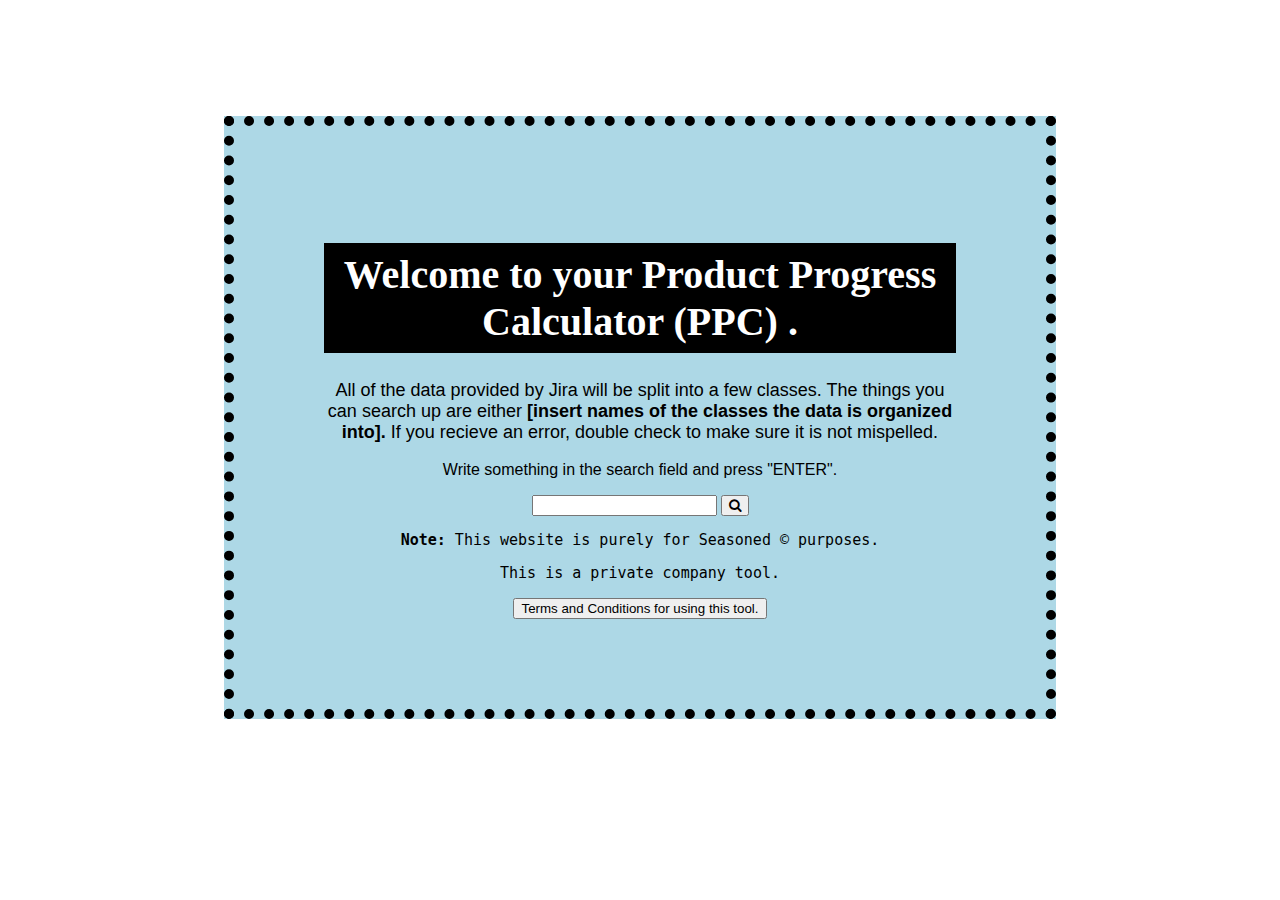
==== index.html @ 7ea28bff "created a page that favascript links to so that your search results open in a new page" ====
<!DOCTYPE html>
<html>
<head>


	<link rel="stylesheet" type="text/css" href="index.css">
	<script type="text/javascript" src="index.js"></script>
	<link rel="stylesheet" href="https://cdnjs.cloudflare.com/ajax/libs/font-awesome/4.7.0/css/font-awesome.min.css">
	<title>PCC Tool</title>


</head>
<body>

	<br> </br>
	<br> </br>
	<br> </br>

	<div style = "border-style: dotted; border-width: 10px; float: middle; width: 50%; background-color: lightblue; padding: 90px; text-align: center; background-image: seasoned.jpg;">
		<h1 style="padding: 8px; font-family: Verdana; font-size: 40px; background-color: black; color: white;">Welcome to your Product Progress Calculator (PPC) .</h1>
		<p style="font-family: Helvetica; font-size: 18px;">All of the data provided by Jira will be split into a few classes. The things you can search up are either <b> [insert names of the classes the data is organized into]. </b> If you recieve an error, double check to make sure it is not mispelled.</p>
		<p style="font-family: Helvetica;">Write something in the search field and press "ENTER".</p>

		<form>
			<input type="search" id="searchInput" onsearch="myFunction()" name="searchData">
			<button type="button" style="font-family: sans-serif;">
				<i class="fa fa-search"></i>
			</button>
		</form>

		<p style="font-size: 15px; font-family: monospace;"><strong>Note:</strong> This website is purely for Seasoned &copy; purposes. </p> 
		<p style="font-size: 15px; font-family: monospace;">This is a private company tool. </p>
		<p id="demo"></p>

		<button id="aboutCreator" onclick="javascript:alert('                  THIS TOOL IS PROPERTY OF SEASONED.CO AND ALL OF THE INFORMATION / DATA IN THIS WEBSITE. This tool was created purely for the purpose of helping Miranda in her calculations of the estimated hours left on projects, and to make it easier for her to access information about projects. This tool helps so that the information about projects and their progress is retrieved from JIRA and automatically organized, making it simpler to look at a project and its progress. This is completely private and confidential information.                                                                                                              By using this site, you swear to not leak this information in any way, and you are using this data only to better the company. You are promising not to give out this information, or sell it in any way, and you swear to not misuse this information. You swear that you are only using this information in a way that can help Seasoned. You also swear that this information will not go outside of the Seasoned employee community. We thank you for your cooperation and enjoy using this tool.')">Terms and Conditions for using this tool.</button>
	</div>

</body>
</html>
---- index.css ----
body {
	background-image: url("https://image.ibb.co/d7LF7o/seasoned.jpg");
}
div {
	float: center;
	display: block;
    margin-left: auto;
    margin-right: auto;
}
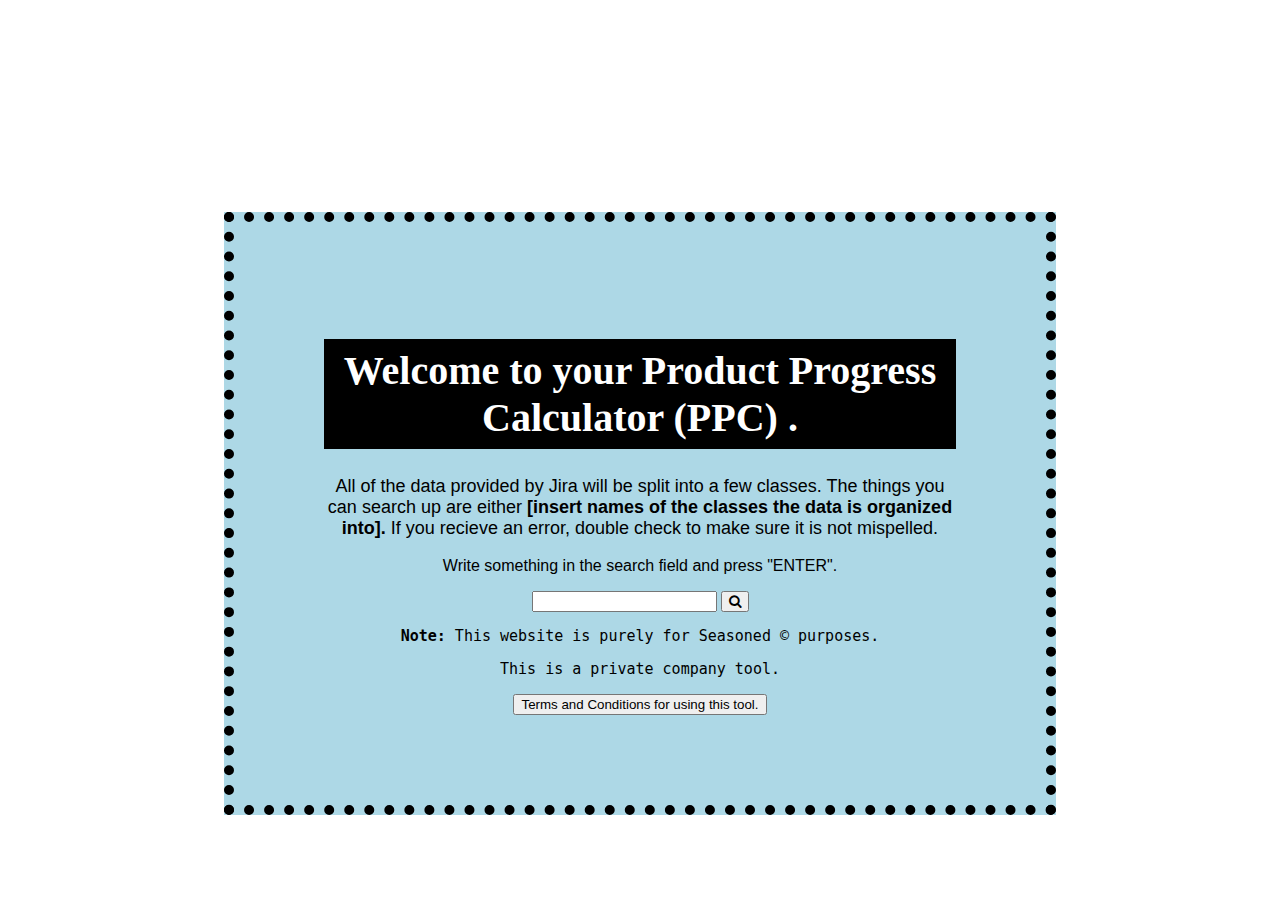
==== commit d2daa29b: "created 4 pages that link to each other using nav tags and implementing  a link to the open sprints " ====
--- a/index.html
+++ b/index.html
@@ -2,9 +2,24 @@
 <html>
 <head>
 
+	<nav>
+		<div style="width: 10%;">
+			<a href="contact.html" style="font-family: monospace; color: white; font-size: 20px;">Help</a>
+		</div>
+		<div style="width: 10%;">
+			<a href="index.html" style="font-family: monospace; color: white; font-size: 20px;">Search</a>
+		</div>
+		<div style="width: 10%;">
+			<a href="https://seasoned.atlassian.net/browse/SS-2074?filter=11645" target="_blank" style="font-family: monospace; color: white; font-size: 20px;">JIRA</a>
+		</div>
+		<div style="width: 10%;">
+			<a href="home.html" style="font-family: monospace; color: white; font-size: 20px;">HOME</a>
+		</div>
+	</nav>
 
 	<link rel="stylesheet" type="text/css" href="index.css">
-	<script type="text/javascript" src="index.js"></script>
+	<script type="text/javascript" src="index.js"></script>		
+	<script type="text/javascript" src="result.js"></script>
 	<link rel="stylesheet" href="https://cdnjs.cloudflare.com/ajax/libs/font-awesome/4.7.0/css/font-awesome.min.css">
 	<title>PCC Tool</title>
 
@@ -21,9 +36,9 @@
 		<p style="font-family: Helvetica; font-size: 18px;">All of the data provided by Jira will be split into a few classes. The things you can search up are either <b> [insert names of the classes the data is organized into]. </b> If you recieve an error, double check to make sure it is not mispelled.</p>
 		<p style="font-family: Helvetica;">Write something in the search field and press "ENTER".</p>
 
-		<form>
-			<input type="search" id="searchInput" onsearch="myFunction()" name="searchData">
-			<button type="button" style="font-family: sans-serif;">
+		<form action="result.html">
+			<input type="search" id="searchInput" onsearch="searchInput" name="searchbutton">
+			<button type="submit" style="font-family: sans-serif;">
 				<i class="fa fa-search"></i>
 			</button>
 		</form>
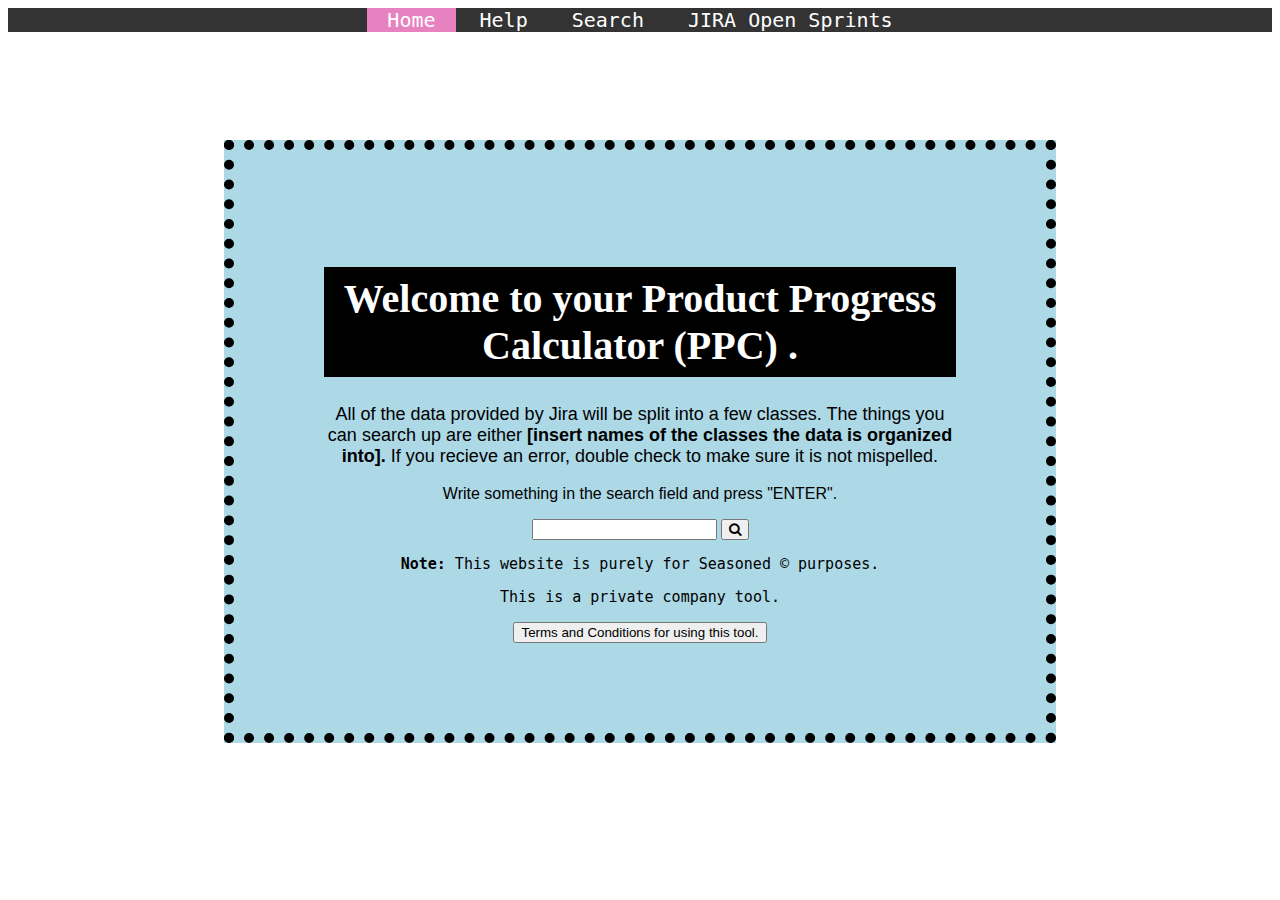
==== commit 7b33a63e: "made a nav bar and basic pages for each (they used to be blank)" ====
--- a/index.html
+++ b/index.html
@@ -2,20 +2,12 @@
 <html>
 <head>
 
-	<nav>
-		<div style="width: 10%;">
-			<a href="contact.html" style="font-family: monospace; color: white; font-size: 20px;">Help</a>
-		</div>
-		<div style="width: 10%;">
-			<a href="index.html" style="font-family: monospace; color: white; font-size: 20px;">Search</a>
-		</div>
-		<div style="width: 10%;">
-			<a href="https://seasoned.atlassian.net/browse/SS-2074?filter=11645" target="_blank" style="font-family: monospace; color: white; font-size: 20px;">JIRA</a>
-		</div>
-		<div style="width: 10%;">
-			<a href="home.html" style="font-family: monospace; color: white; font-size: 20px;">HOME</a>
-		</div>
-	</nav>
+	<div class="topnav">  
+		<a style="font-family: monospace; font-size: 20px; color: white;" class="active" href="home.html">Home</a>
+		<a style="font-family: monospace; font-size: 20px; color: white;" href="contact.html">Help</a>
+		<a style="font-family: monospace; font-size: 20px; color: white;" href="index.html">Search</a>
+		<a style="font-family: monospace; font-size: 20px; color: white;" href="https://seasoned.atlassian.net/browse/SS-2074?filter=11645" target="_blank">JIRA Open Sprints</a>
+	</div>
 
 	<link rel="stylesheet" type="text/css" href="index.css">
 	<script type="text/javascript" src="index.js"></script>		
--- a/index.css
+++ b/index.css
@@ -6,4 +6,34 @@
 	display: block;
     margin-left: auto;
     margin-right: auto;
+    text-align: center;
+}
+
+.topnav {
+    background-color: #333;
+    overflow: hidden;
+}
+
+/* Style the links inside the navigation bar */
+.topnav a {
+    float: center;
+    color: #f2f2f2;
+    text-align: center;
+    padding: 20px;
+    text-decoration: none;
+    font-size: 17px;
+    padding-top: 20px;
+    padding-bottom: 20px;
+}
+
+/* Change the color of links on hover */
+.topnav a:hover {
+    background-color: #ddd;
+    color: black;
+}
+
+/* Add a color to the active/current link */
+.topnav a.active {
+    background-color: #e881bf;
+    color: white;
 }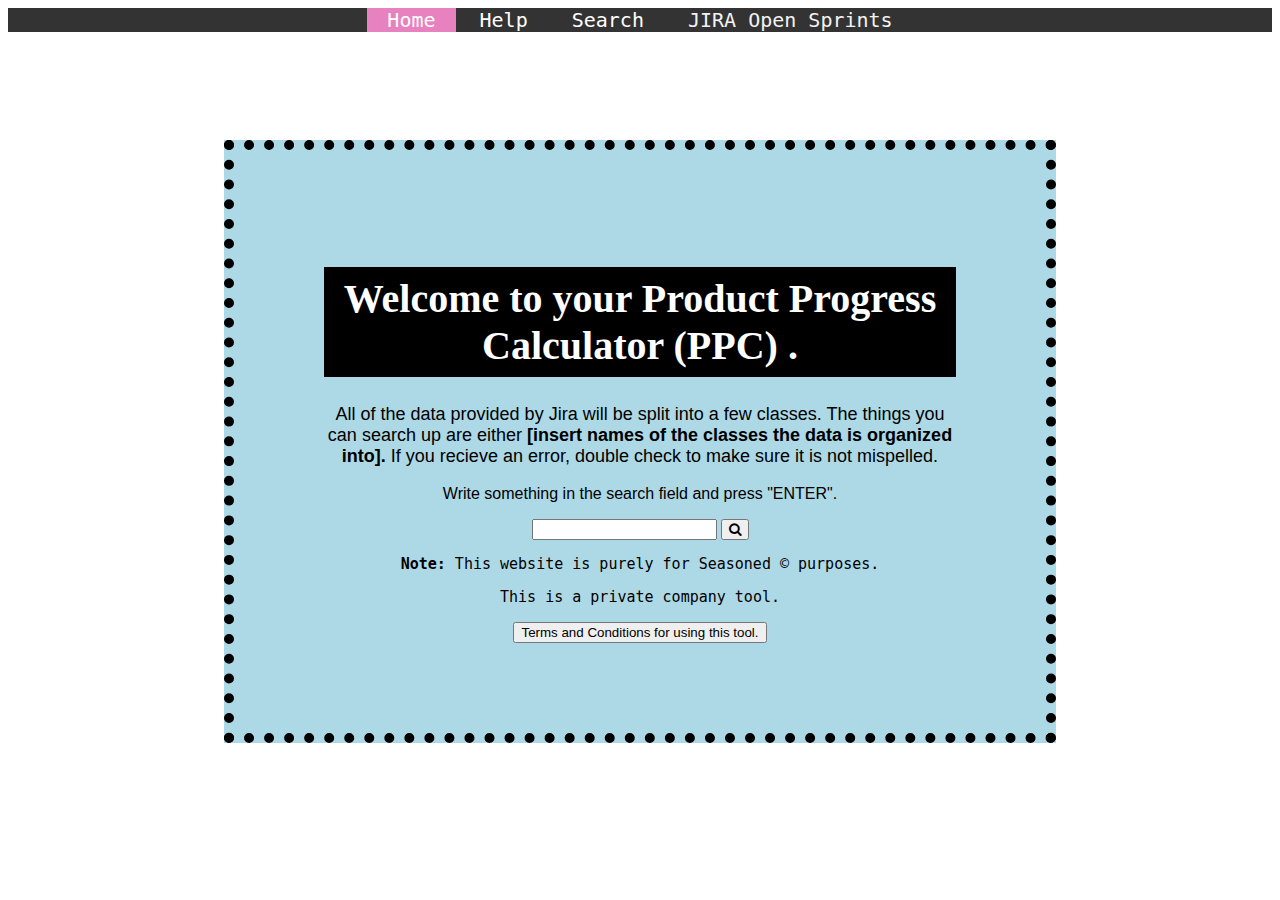
==== commit f1fd16a0: "changed some colors" ====
--- a/index.html
+++ b/index.html
@@ -6,7 +6,7 @@
 		<a style="font-family: monospace; font-size: 20px; color: white;" class="active" href="home.html">Home</a>
 		<a style="font-family: monospace; font-size: 20px; color: white;" href="contact.html">Help</a>
 		<a style="font-family: monospace; font-size: 20px; color: white;" href="index.html">Search</a>
-		<a style="font-family: monospace; font-size: 20px; color: white;" href="https://seasoned.atlassian.net/browse/SS-2074?filter=11645" target="_blank">JIRA Open Sprints</a>
+		<a style="font-family: monospace; font-size: 20px;" href="https://seasoned.atlassian.net/browse/SS-2074?filter=11645" target="_blank">JIRA Open Sprints</a>
 	</div>
 
 	<link rel="stylesheet" type="text/css" href="index.css">
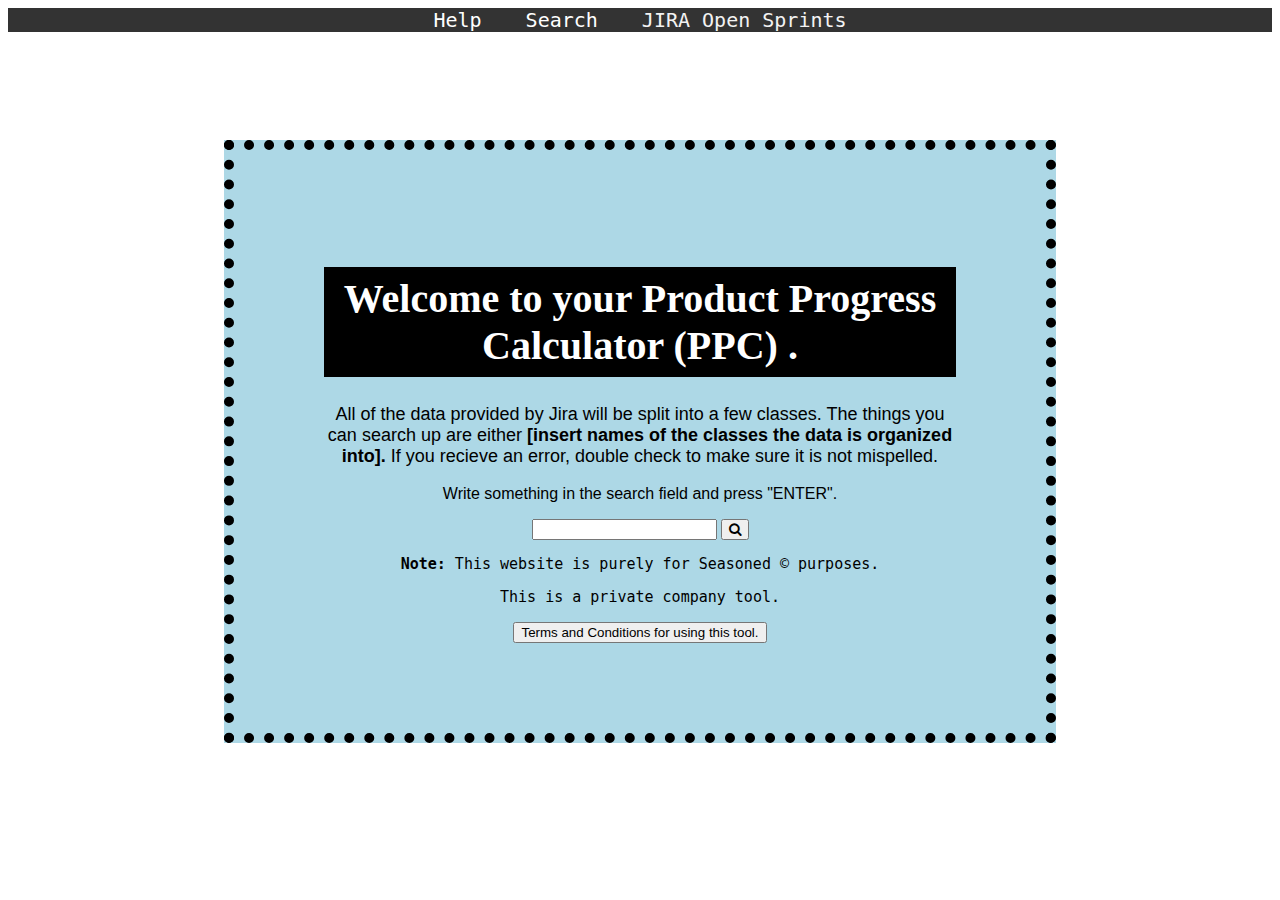
==== commit a121e61c: "deleted the home page - uneccessaary" ====
--- a/index.html
+++ b/index.html
@@ -1,17 +1,17 @@
 <!DOCTYPE html>
 <html>
 <head>
-
+<!-- 	<script data-main="result.js" src="scripts/require.js"></script>
+ -->
 	<div class="topnav">  
-		<a style="font-family: monospace; font-size: 20px; color: white;" class="active" href="home.html">Home</a>
 		<a style="font-family: monospace; font-size: 20px; color: white;" href="contact.html">Help</a>
 		<a style="font-family: monospace; font-size: 20px; color: white;" href="index.html">Search</a>
 		<a style="font-family: monospace; font-size: 20px;" href="https://seasoned.atlassian.net/browse/SS-2074?filter=11645" target="_blank">JIRA Open Sprints</a>
 	</div>
 
-	<link rel="stylesheet" type="text/css" href="index.css">
-	<script type="text/javascript" src="index.js"></script>		
-	<script type="text/javascript" src="result.js"></script>
+	<link rel="stylesheet" type="text/css" href="index.css">	
+<!-- 	<script type="text/javascript" src="result.js"></script>
+ -->
 	<link rel="stylesheet" href="https://cdnjs.cloudflare.com/ajax/libs/font-awesome/4.7.0/css/font-awesome.min.css">
 	<title>PCC Tool</title>
 
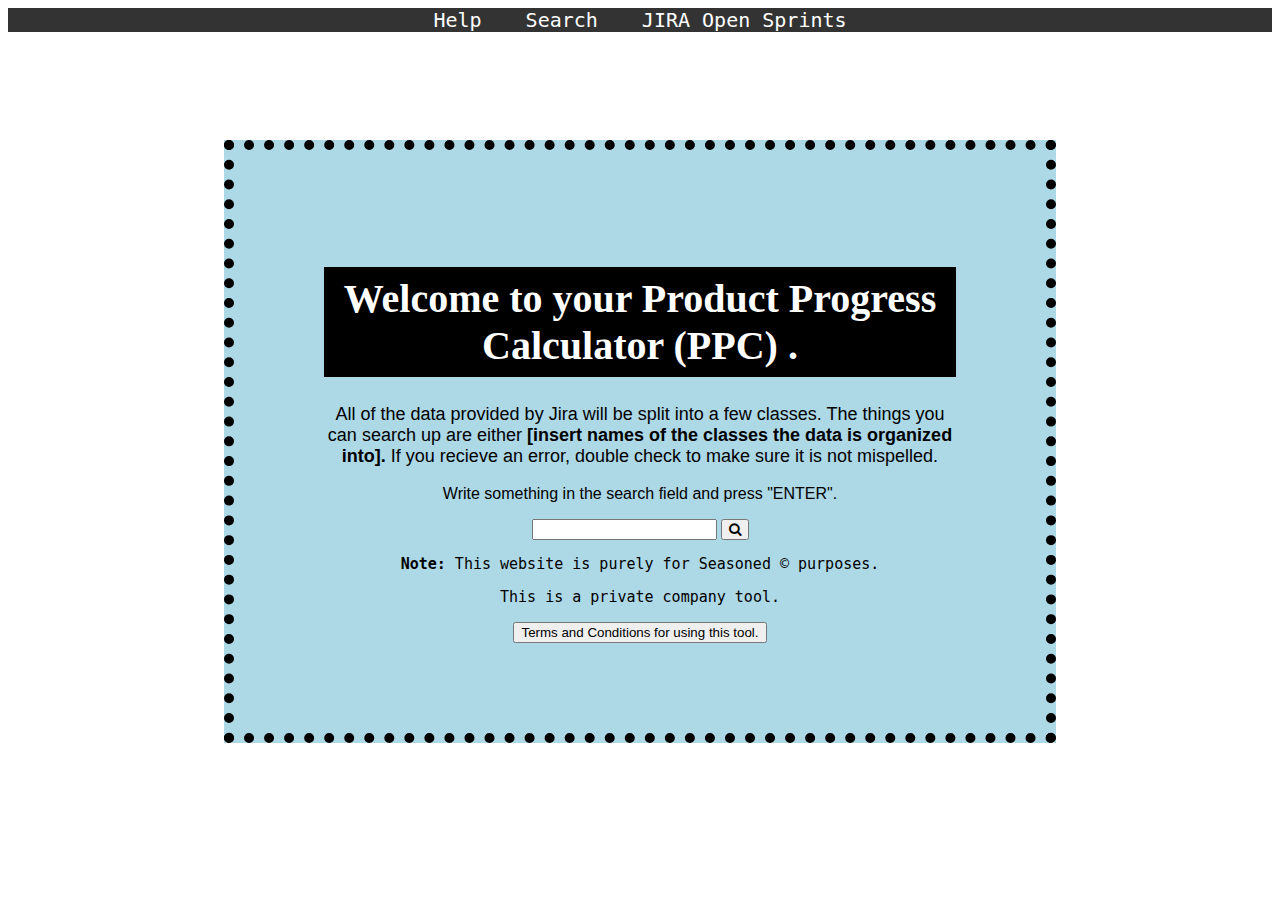
==== commit a30626e7: "renamed my files --> organized them in the way that Paola said" ====
--- a/index.html
+++ b/index.html
@@ -4,12 +4,12 @@
 <!-- 	<script data-main="result.js" src="scripts/require.js"></script>
  -->
 	<div class="topnav">  
-		<a style="font-family: monospace; font-size: 20px; color: white;" href="contact.html">Help</a>
-		<a style="font-family: monospace; font-size: 20px; color: white;" href="index.html">Search</a>
-		<a style="font-family: monospace; font-size: 20px;" href="https://seasoned.atlassian.net/browse/SS-2074?filter=11645" target="_blank">JIRA Open Sprints</a>
+		<a style="font-family: monospace; font-size: 20px; color: white;" href="html/contact.html">Help</a>
+		<a style="font-family: monospace; font-size: 20px; color: white;" href="html/index.html">Search</a>
+		<a style="font-family: monospace; font-size: 20px; color: white;" href="html/https://seasoned.atlassian.net/browse/SS-2074?filter=11645" target="_blank">JIRA Open Sprints</a>
 	</div>
 
-	<link rel="stylesheet" type="text/css" href="index.css">	
+	<link rel="stylesheet" type="text/css" href="css/index.css">	
 <!-- 	<script type="text/javascript" src="result.js"></script>
  -->
 	<link rel="stylesheet" href="https://cdnjs.cloudflare.com/ajax/libs/font-awesome/4.7.0/css/font-awesome.min.css">
--- a/css/index.css
+++ b/css/index.css
@@ -0,0 +1,39 @@
+body {
+	background-image: url("https://image.ibb.co/d7LF7o/seasoned.jpg");
+}
+div {
+	float: center;
+	display: block;
+    margin-left: auto;
+    margin-right: auto;
+    text-align: center;
+}
+
+.topnav {
+    background-color: #333;
+    overflow: hidden;
+}
+
+/* Style the links inside the navigation bar */
+.topnav a {
+    float: center;
+    color: #f2f2f2;
+    text-align: center;
+    padding: 20px;
+    text-decoration: none;
+    font-size: 17px;
+    padding-top: 20px;
+    padding-bottom: 20px;
+}
+
+/* Change the color of links on hover */
+.topnav a:hover {
+    background-color: #ddd;
+    color: black;
+}
+
+/* Add a color to the active/current link */
+.topnav a.active {
+    background-color: #e881bf;
+    color: white;
+}